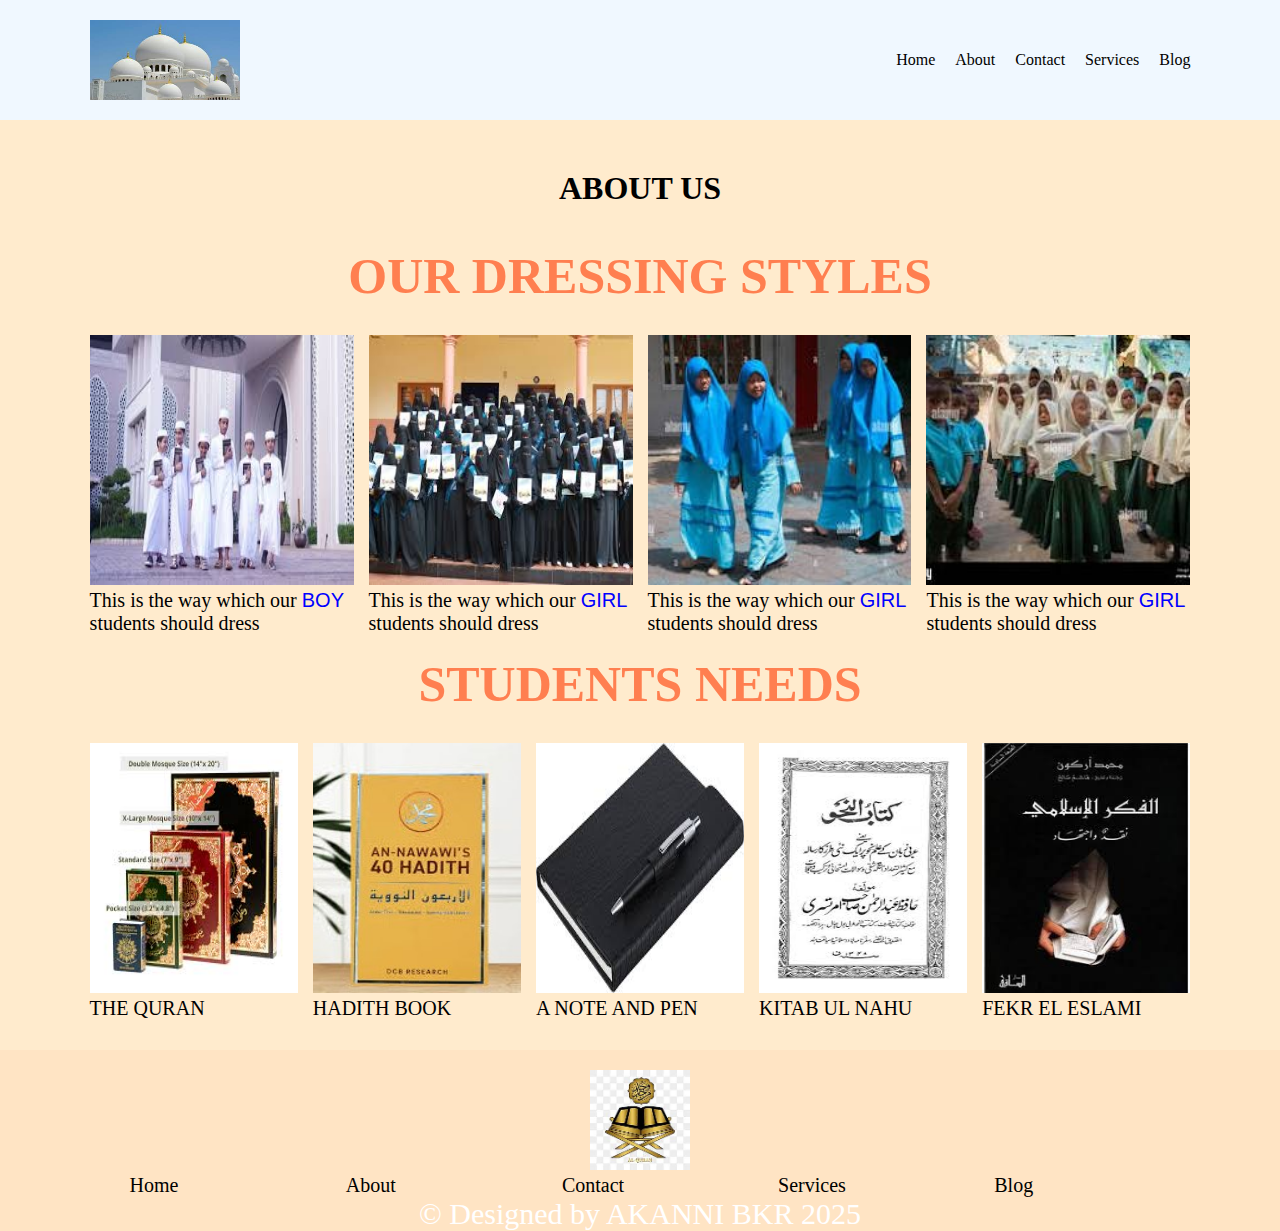
==== about.html @ 8f3245d5 "Rename About.html to about.html" ====
<!DOCTYPE html>
<html lang="en">
<head>
    <meta charset="UTF-8">
    <meta name="viewport" content="width=device-width, initial-scale=1.0">
    <title>Document</title>
    <link rel="stylesheet" href="Holidays.css">
    <link rel="stylesheet" href="https://cdnjs.cloudflare.com/ajax/libs/font-awesome/6.7.2/css/all.min.css" 
    integrity="sha512-Evv84Mr4kqVGRNSgIGL/F/aIDqQb7xQ2vcrdIwxfjThSH8CSR7PBEakCr51Ck+w+/U6swU2Im1vVX0SVk9ABhg==" 
    crossorigin="anonymous" referrerpolicy="no-referrer" />
    
</head>
<body>
    <header>
        <img src="./Images/secondmosque.jpg" alt="" width="150px" height="80px">


        <i class="fa-solid fa-bars" onclick="showmenu()"></i>
<nav id="nav">
    <ol> 
        <li><i class="fa-solid fa-xmark" onclick="hidemenu()"></i></li>
        <li><a class="c" href="index.html">Home</a></li>
        <li><a class="c" href="about.html">About</a></li>
        <li><a class="c" href="contact.html">Contact</a></li>
        <li><a class="c" href="services.html">Services</a></li>
        <li><a class="c" href="blog.html">Blog</a></li>
    </ol>
</nav>      
</header>   


    <section class="Pi">
                <h1 class="ss"> ABOUT US </h1>

<h1 class="in"> OUR DRESSING  STYLES </h1>
<div class="ip">
      <div>
        <img class="awal" src="./Images/markaz clothes 1.jpeg" alt="">
        <p class="ht"> This is the way which our <span> BOY </span> students should dress </p>
      </div>
      <div>
        <img class="awal" src="./Images/markaz clothes 2.jpeg" alt="">
        <p class="ht"> This is the way which our <span> GIRL </span> students should dress </p>
      </div>
      <div>
        <img class="awal" src="./Images/Dressing1.jpg" alt="">
        <p class="ht"> This is the way which our <span> GIRL </span> students should dress </p>
      </div>
      <div>
        <img class="awal" src="./Images/Dressing2.jpg"alt="">
        <p class="ht"> This is the way which our <span> GIRL </span> students should dress </p>
      </div>
</div>

<h1 class="pascal"> STUDENTS NEEDS </h1>
<div class="cd">
       <div>
            <img class="faw" src="./Images/download1.jpg" alt="" >
            <p class="fc"> THE QURAN </p>
        </div>

        <div>
            <img class="faw" src="./Images/hadith new.jpeg" alt="" >
            <p class="fc"> HADITH BOOK </p>
        </div>

        <div>
            <img class="faw" src="./Images/note.jpeg" alt="" >
            <p class="fc"> A NOTE AND PEN </p>
        </div>

        <div>
            <img  class="faw" src="./Images/NAH.jpeg" alt="" >
            <p class="fc"> KITAB UL NAHU</p>
        </div>

        <div>
            <img  class="faw" src="./Images/fikr.jpeg" alt="" >
            <p class="fc"> FEKR EL ESLAMI </p>
        </div>
</div>
    </section>

    <footer>
        <div class="jtm">
            <img class="kosim" src="./Images/pi.jpeg" alt="" width="100px">
        </div>
            <div>
                <ul>
                    <li><a class="c" href="index.html">Home</a></li>
                    <li><a class="c" href="about.html">About</a></li>
                    <li><a class="c" href="contact.html">Contact</a></li>
                    <li><a class="c" href="services.html">Services</a></li>
                    <li><a class="c" href="blog.html">Blog</a></li>
                </ul>
           </div>
<p class="papa"> &copy; Designed by AKANNI BKR 2025 </p>
 </footer>

</body>
<script>
    function showmenu() {
        document.getElementById("nav").style.right = "0%";
    }
    function hidemenu() {
        document.getElementById("nav").style.right = "-50%";
    }
</script>
</html>
---- Holidays.css ----
*{
   margin: 0;
}
header{
   background-color: aliceblue;
   display: flex;
   justify-content: space-between;
   align-items: center;
   padding-left: 7%;
   padding-right: 7%;
   padding-top: 20px;
   padding-bottom: 20px;
   position: sticky;
   top: 0;
   z-index: 1;
}
header .fa-solid{
  display: none;
}
ol{
   gap: 20px;
   display: flex;
   list-style: none;
}
.c{
    color: black;
    text-decoration: none;
}
.c:hover{
    color: peru;
}
.firstsection{
    background-color: #f2f2f2;
    padding-left: 7%;
    padding-right: 7%;
    padding-top: 30px;
    padding-bottom: 30px; 
}
.yazid{
   display: flex;
   justify-content: space-between;
}
.m{
    color: blue;
}
.bel{
   width: 60%;
   font-size: 20px;
}

.pnj{
   width: 100%;
   border-radius: 50px;
}
.secondsection{
    background-color: burlywood;
    padding-left: 7%;
    padding-right: 7%;
    padding-top: 20px;
    padding-bottom: 20px;
}
.seconddiv{
    padding-top: 30px;
    padding-bottom: 30px;
    display: grid;
    grid-template-columns: 1fr 1fr;
    gap: 20px;
}
.y{
    text-align: center;
    color: white;
    font-size: 60px;
    padding-top: 20px;
    padding-bottom: 20px;
}
.th{
   padding-top: 15px;
   color: #ed4a18;
   font-size: 18px;
}
.thirdsection{
    background-color: azure;
    text-align: center;
    padding-left: 7%;
    padding-right: 7%;
    padding-top: 20px;
    padding-bottom: 20px;
    font-size: 20px;
}
.pg{
    padding-top: 10px;
    padding-bottom: 10px;
}
.Pi{
    background-color: blanchedalmond;
    padding-top: 30px;
    padding-bottom: 30px;
    padding-left: 7%;
    padding-right: 7%;
}
.ramdane{
   background-color: blanchedalmond;
    padding-top: 30px;
    padding-bottom: 30px;
    padding-left: 7%;
    padding-right: 7%;
}

.ac{
   width: 80%;
}
 .ss{
    padding-top: 20px;
    padding-bottom: 20px;
    text-align: center;
 }
 .sc{
   padding-top: 20px;
    padding-bottom: 20px;
    text-align: center;
    color:coral;
    font-size: 50px;
 } 
 .pascal{
   padding-top: 20px;
    padding-bottom: 30px;
    text-align: center;
    color:coral;
    font-size: 50px;
 }
 .in{
   padding-top: 20px;
    padding-bottom: 30px;
    text-align: center;
    color:coral;
    font-size: 50px;
 }
 
 .ht{
    font-size: 20px;
 }
 span{
    font-family: Impact, 'Arial Narrow Bold', sans-serif;
    color: blue;
 }
 .ip{
   display: grid;
   grid-template-columns: 1fr 1fr 1fr 1fr;
   gap: 15px;
 }
 .awal{
   width: 100%;
   height: 250px;
 }
 .cd{
   display: grid;
   grid-template-columns: 1fr 1fr 1fr 1fr 1fr;
   gap: 15px;
 }
 .faw{
   width: 100%;
   height: 250px;
 }
 .fc{
    font-size: 20px;
 }
 .pre{
    background-color: cornsilk;
    padding-top: 30px;
    padding-bottom: 30px;
    padding-left: 7%;
    padding-right: 7%;
    font-size: 20px;
 }
 .yh{
    padding-top: 10px;
    padding-bottom: 10px;
 }
 .tb{
   font-size: 22px;
 }
 .hy{
    padding-top: 10px;
    padding-bottom: 10px;
    text-align: center;
 }
 .secondsection{
    background-color: bisque;
    padding-top: 10px;
    padding-bottom: 10px;
 }
 .jl{
    color: #BD9C68;
    color: transparent;
    -webkit-text-stroke: 2px;
    -webkit-text-stroke-color: black;
    font-size: 100px; 
 }
 .World{
    display: flex;
    justify-content: space-between;
 }
 .fone{
      background-color: #BD9C68;
      padding-top: 10px;
      padding-bottom: 10px;
      width: 30%;
   }
   .alao{
      display: flex;
      justify-content: center;
      background-color: gainsboro;
      padding-top: 10px;
      padding-bottom: 10px;
   }
 .akanwo{
   display: flex;
   gap: 10px;
   justify-content: center;
   padding-top: 10px;
   padding-bottom: 10px;
}
 
 .h{
    color: whitesmoke;
 }
 .tensection{
   background-image: url(./Images/contact\ us.jpeg);
   background-repeat: no-repeat;
   background-position: bottom;
   background-size: cover;
   padding-left: 7%;
   padding-right: 7%;
   padding-top: 40px;
   padding-bottom: 40px;
 }
 .gi{
   padding-bottom: 30px;
   padding-right: 190px;
 }
 .dell{
      display: flex;
      justify-content: center;
      padding-bottom: 10px;
 }
 .lay{
   display: flex;
   justify-content: center;
 }
 .gl{
    background-color: #ed4a18;
     border-color: #ed4a18 ;
     padding-right: 20px;
     padding-left: 20px;
     padding-top: 10px;
     padding-bottom: 10px; 
     color: white;
 }
 .bv{
    padding-top: 10px;
    padding-bottom: 10px;
    padding-left: 7%;
    padding-right: 7%;
    font-size: 22px;
 }
 .lm{
    padding: 15px;
    font-size: 18px;
 }
 .ml{
   font-size: 20px;
 }
.yu{
   padding: 15px;
}
.uy{
   padding-top: 10px;
   padding-bottom: 10px;
}
.pu{
   padding: 10px;
   font-size: 20px;
}
.iv{
   padding-left: 7%;
   padding-right: 7%;
   font-size: 22px;
   padding-top: 10px;
   padding-bottom: 10px;
}
.hp{
   display: flex;
   gap: 20px;
   padding: 10px;
}
.fa-phone, .fa-envelope, .fa-location-crosshairs, .fa-square-whatsapp, .fa-square-facebook{
   font-size: 30px;
   
}

.re{
   font-family: 'Arial';
   font-size: 20px;
}
.own{
   background-color: #35424a;
   font-size: 30px;
   color: wheat;
   padding-left: 7%;
   padding-right: 7%;
   padding-top: 20px;
   padding-bottom: 20px;

}
.o4{
   display: grid;
   grid-template-columns: 1fr 1fr;
   gap: 30px;
   padding-top: 20px;
   padding-bottom: 20px;
   font-size: 20px;
}
.malik{
   border-radius: 50px;
   border-style: groove;
   border-color: #35424a;
   width: 100%;
   height: 400px;
}
.bac{
   padding: 15px;
}
.aremou{
  padding-left: 7%;
  padding-right: 7%;
  padding-top: 30px;
  padding-bottom: 30px;
}
.bakari{
   display: grid;
   grid-template-columns: 1fr 1fr  1fr  1fr 1fr 1fr;
   gap: 20px;
}

.gh{
   background-color: rgba(197, 116, 18, 0.274);
   padding-left: 7%;
   padding-right: 7%;
}
.im{
   text-align: center;
   padding-top: 20px;
   padding-bottom: 10px;
   font-size: 30px;
   color: red;
}
.ph{
   text-align: center;
   padding-bottom: 20px;
   font-size: 30px;
   color: red;
}
.df{
   background-color: beige;
   padding-left: 7%;
   padding-right: 7%;
   padding-top: 20px;
   padding-bottom: 20px;
   font-size: 20px;
}

.w:hover{
     color: #BD9C68;
     font-size: 20px;
}
.ir{
   background-color: #ed4a18;
   color: white;
   padding-left: 7%;
   padding-right: 7%;
   padding-top: 20px;
   padding-bottom: 20px;
}
.iranium{
    font-size: 25px;
    padding: 15px;
}
.ira{
   background-color: #35424a;
   color: whitesmoke;
   padding-left: 7%;
   padding-right: 7%;
   padding-top: 20px;
   padding-bottom: 20px;
}
.bg{
   font-size: 25px;
    padding: 15px;
}
.abc{
   font-size: 50px;
   text-align: center;
   padding-top: 20px;
   padding-bottom: 20px;

}
.cab{
   padding: 15px;
}
.Qt{
   background-color: dimgray;
   padding-left: 7%;
   padding-right: 7%;
   padding-top: 20px;
   padding-bottom: 20px;
   color: white;
}
.ho{
   text-align: center;
   font-size: 30px;
   padding-top: 20px;
   padding-bottom: 20px;
}
.tr{
   display: grid;
   grid-template-columns: 1fr 1fr 1fr 1fr 1fr;
   gap: 15px;
}
.ikmal{
   width: 100%;
   height: 200px;
}
.win{
   font-size: 18px;
}


footer{
   background-color: bisque;
   padding-left: 7%;
   padding-right: 7%;
}
.jtm{
   padding-top: 20px;
   text-align: center;
}
ul{
   list-style: none;
   font-size: 20px;
   display: grid;
   grid-template-columns: 1fr 1fr 1fr 1fr 1fr;
   gap: 20px;
} 
.ll{
   color: black;
   text-decoration: none;   
}

.ll:hover{
   color: peru;
}
.too{
   padding: 10px;
    font-size: 20px;
}
.oo{
   font-size: 30px;
   padding: 10px;
}
.papa{
    color: white;
    text-align: center;
    font-size: 30px;
}

@media (max-width: 768px) {
   header .fa-solid {
      display: block;
  }

 header nav {
      width: 70%;
      position: fixed;
      top: 0;
      height: 100%;
      right: -50%;
      transition: 1s;
  }
  nav ol {
   display:block;
}
header li{
   padding: 5px;
}

.yazid{
   display: block;
}
.bel{
   width: 25%;
   font-size: 10px;
}
.seconddiv{
   display: grid;
   grid-template-columns: 1fr;
}
.y{
   font-size: 30px;
}
.thirdsection{
   font-size: 10px;
}
.fone{
   padding-top: 5px;
   padding-bottom: 5px;
   width: 90%;
}
.akanwo{
   display: flex;
   gap: 5px;
}
.pre{
   font-size: 10px;
}
.tb{
   font-size: 12px;
 }

 .bv{
   font-size: 12px;
}
 ul {
   display: grid;
   grid-template-columns: 1fr 1fr;
} 
 .kosim{
   width: 50px;
 }

 .ip{
   display: grid;
   grid-template-columns: 1fr;
 }
 
 .in, .pascal{
    font-size: 20px;
 }
 .cd{
   display: grid;
   grid-template-columns: 1fr;
 }
 
.own{
   font-size: 20px;
}

.bakari{
   display: grid;
   grid-template-columns: 1fr;
}
.o4{
   display: grid;
   grid-template-columns: 1fr;
}
.tr{
   display: grid;
   grid-template-columns: 1fr;
}
.papa{
   font-size: 20px;
}
}

@media (max-width: 992px) {
   header .fa-solid {
      display: block;
  }

 header nav {
      width: 50%;
      position: fixed;
      top: 0;
      height: 100%;
      right: -50%;
      transition: 1s;
  }
  nav ol {
   display:block;
}
.yazid{
   display: block;
}
.bel{
      width: 40%;
      font-size: 15px;
}
.seconddiv{
   display: grid;
   grid-template-columns: 1fr;
}
.thirdsection{
   font-size: 15px;
}
.pre{
   font-size: 15px;
}
.tb{
   font-size: 18px;
 }
 .bv{
   font-size: 18px;
}
ul {
   display: grid;
   grid-template-columns: 1fr 1fr;
} 
 .kosim{
   width: 70px;
 }
 .ip{
   display: grid;
   grid-template-columns: 1fr 1fr;
 }
 .in, .pascal{
   font-size: 30px;
}
.World{
   display: block;
   }
.cd{
   display: grid;
   grid-template-columns: 1fr 1fr;
   gap: 15px;
 }
.ki{
display: grid;
grid-template-columns: 1fr;
}
.own{
   font-size: 25px;
}
.bakari{
   display: grid;
   grid-template-columns: 1fr 1fr 1fr;
}
.o4{
   display: grid;
   grid-template-columns: 1fr;
}
.tr{
   display: grid;
   grid-template-columns: 1fr 1fr;
}
}
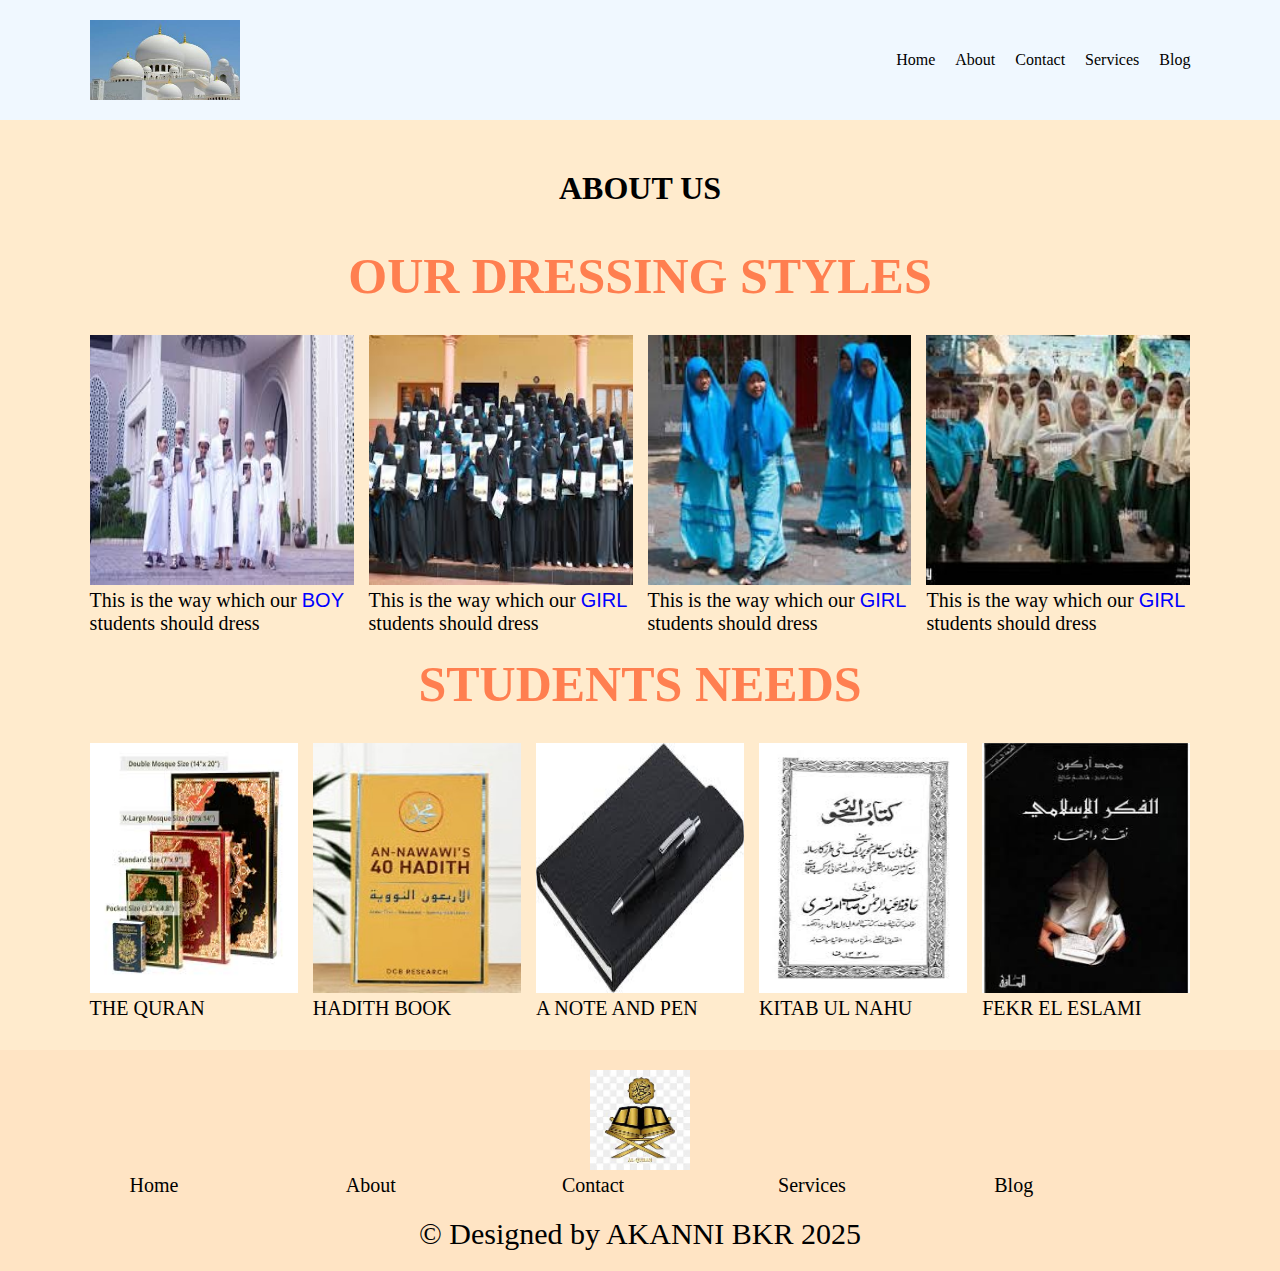
==== commit 808353a9: "update" ====
--- a/about.html
+++ b/about.html
@@ -4,7 +4,7 @@
     <meta charset="UTF-8">
     <meta name="viewport" content="width=device-width, initial-scale=1.0">
     <title>Document</title>
-    <link rel="stylesheet" href="Holidays.css">
+    <link rel="stylesheet" href="holidays.css">
     <link rel="stylesheet" href="https://cdnjs.cloudflare.com/ajax/libs/font-awesome/6.7.2/css/all.min.css" 
     integrity="sha512-Evv84Mr4kqVGRNSgIGL/F/aIDqQb7xQ2vcrdIwxfjThSH8CSR7PBEakCr51Ck+w+/U6swU2Im1vVX0SVk9ABhg==" 
     crossorigin="anonymous" referrerpolicy="no-referrer" />
@@ -87,11 +87,11 @@
         </div>
             <div>
                 <ul>
-                    <li><a class="c" href="index.html">Home</a></li>
-                    <li><a class="c" href="about.html">About</a></li>
-                    <li><a class="c" href="contact.html">Contact</a></li>
-                    <li><a class="c" href="services.html">Services</a></li>
-                    <li><a class="c" href="blog.html">Blog</a></li>
+                    <li><a class="ci" href="index.html">Home</a></li>
+                    <li><a class="ci" href="about.html">About</a></li>
+                    <li><a class="ci" href="contact.html">Contact</a></li>
+                    <li><a class="ci" href="services.html">Services</a></li>
+                    <li><a class="ci" href="blog.html">Blog</a></li>
                 </ul>
            </div>
 <p class="papa"> &copy; Designed by AKANNI BKR 2025 </p>
--- a/holidays.css
+++ b/holidays.css
@@ -0,0 +1,647 @@
+*{
+   margin: 0;
+}
+header{
+   background-color: aliceblue;
+   display: flex;
+   justify-content: space-between;
+   align-items: center;
+   padding-left: 7%;
+   padding-right: 7%;
+   padding-top: 20px;
+   padding-bottom: 20px;
+   position: sticky;
+   top: 0;
+   z-index: 1;
+}
+header .fa-solid{
+  display: none;
+}
+ol{
+   gap: 20px;
+   display: flex;
+   list-style: none;
+}
+.c{
+    color: black;
+    text-decoration: none;
+}
+.c:hover{
+    color: peru;
+}
+.firstsection{
+    background-color: #f2f2f2;
+    padding-left: 7%;
+    padding-right: 7%;
+    padding-top: 30px;
+    padding-bottom: 30px; 
+}
+.yazid{
+   display: flex;
+   justify-content: space-between;
+}
+.m{
+    color: blue;
+}
+.bel{
+   width: 60%;
+   font-size: 20px;
+}
+
+.pnj{
+   width: 100%;
+   border-radius: 50px;
+}
+.secondsection{
+    background-color: burlywood;
+    padding-left: 7%;
+    padding-right: 7%;
+    padding-top: 20px;
+    padding-bottom: 20px;
+}
+.seconddiv{
+    padding-top: 30px;
+    padding-bottom: 30px;
+    display: grid;
+    grid-template-columns: 1fr 1fr;
+    gap: 20px;
+}
+.y{
+    text-align: center;
+    color: white;
+    font-size: 60px;
+    padding-top: 20px;
+    padding-bottom: 20px;
+}
+.th{
+   padding-top: 15px;
+   color: #ed4a18;
+   font-size: 18px;
+}
+.thirdsection{
+    background-color: azure;
+    text-align: center;
+    padding-left: 7%;
+    padding-right: 7%;
+    padding-top: 20px;
+    padding-bottom: 20px;
+    font-size: 20px;
+}
+.pg{
+    padding-top: 10px;
+    padding-bottom: 10px;
+}
+.Pi{
+    background-color: blanchedalmond;
+    padding-top: 30px;
+    padding-bottom: 30px;
+    padding-left: 7%;
+    padding-right: 7%;
+}
+.ramdane{
+   background-color: blanchedalmond;
+    padding-top: 30px;
+    padding-bottom: 30px;
+    padding-left: 7%;
+    padding-right: 7%;
+}
+
+.ac{
+   width: 80%;
+}
+ .ss{
+    padding-top: 20px;
+    padding-bottom: 20px;
+    text-align: center;
+ }
+ .sc{
+   padding-top: 20px;
+    padding-bottom: 20px;
+    text-align: center;
+    color:coral;
+    font-size: 50px;
+ } 
+ .pascal{
+   padding-top: 20px;
+    padding-bottom: 30px;
+    text-align: center;
+    color:coral;
+    font-size: 50px;
+ }
+ .in{
+   padding-top: 20px;
+    padding-bottom: 30px;
+    text-align: center;
+    color:coral;
+    font-size: 50px;
+ }
+ 
+ .ht{
+    font-size: 20px;
+ }
+ span{
+    font-family: Impact, 'Arial Narrow Bold', sans-serif;
+    color: blue;
+ }
+ .ip{
+   display: grid;
+   grid-template-columns: 1fr 1fr 1fr 1fr;
+   gap: 15px;
+ }
+ .awal{
+   width: 100%;
+   height: 250px;
+ }
+ .cd{
+   display: grid;
+   grid-template-columns: 1fr 1fr 1fr 1fr 1fr;
+   gap: 15px;
+ }
+ .faw{
+   width: 100%;
+   height: 250px;
+ }
+ .fc{
+    font-size: 20px;
+ }
+ .pre{
+    background-color: cornsilk;
+    padding-top: 30px;
+    padding-bottom: 30px;
+    padding-left: 7%;
+    padding-right: 7%;
+    font-size: 20px;
+ }
+ .yh{
+   padding: 15px;
+ }
+ 
+ .tb{
+   font-size: 22px;
+ }
+ .hy{
+   padding: 10px;
+    text-align: center;
+ }
+ .secondsection{
+    background-color: bisque;
+    padding-top: 10px;
+    padding-bottom: 10px;
+ }
+ .jl{
+    color: #BD9C68;
+    color: transparent;
+    -webkit-text-stroke: 2px;
+    -webkit-text-stroke-color: black;
+    font-size: 100px; 
+ }
+ .World{
+    display: flex;
+    justify-content: space-between;
+ }
+
+ .h{
+    color: whitesmoke;
+ }
+ .tensection{
+   background-image: url(./Images/contact\ us.jpeg);
+   background-repeat: no-repeat;
+   background-position: bottom;
+   background-size: cover;
+   padding-left: 7%;
+   padding-right: 7%;
+   padding-top: 40px;
+   padding-bottom: 40px;
+ }
+ .gi{
+   padding-bottom: 30px;
+   padding-right: 190px;
+ }
+ .dell{
+      display: flex;
+      justify-content: center;
+      padding-bottom: 10px;
+ }
+ .lay{
+   display: flex;
+   justify-content: center;
+ }
+ .gl{
+    background-color: #ed4a18;
+     border-color: #ed4a18 ;
+     padding-right: 20px;
+     padding-left: 20px;
+     padding-top: 10px;
+     padding-bottom: 10px; 
+     color: white;
+ }
+ .bv{
+    padding-top: 10px;
+    padding-bottom: 10px;
+    padding-left: 7%;
+    padding-right: 7%;
+    font-size: 22px;
+ }
+ .lm{
+    padding: 15px;
+    font-size: 18px;
+ }
+ .ml{
+   font-size: 20px;
+ }
+.yu{
+   padding: 15px;
+}
+.uy{
+   padding-top: 10px;
+   padding-bottom: 10px;
+}
+.pu{
+   padding: 10px;
+   font-size: 20px;
+}
+.iv{
+   padding-left: 7%;
+   padding-right: 7%;
+   font-size: 22px;
+   padding-top: 10px;
+   padding-bottom: 10px;
+}
+.hp{
+   display: flex;
+   gap: 20px;
+   padding: 10px;
+}
+.fa-phone, .fa-envelope, .fa-location-crosshairs, .fa-square-whatsapp, .fa-square-facebook{
+   font-size: 30px;
+   
+}
+
+.re{
+   font-family: 'Arial';
+   font-size: 20px;
+}
+.own{
+   background-color: #35424a;
+   font-size: 30px;
+   color: wheat;
+   padding-left: 7%;
+   padding-right: 7%;
+   padding-top: 20px;
+   padding-bottom: 20px;
+
+}
+.o4{
+   display: grid;
+   grid-template-columns: 1fr 1fr;
+   gap: 30px;
+   padding-top: 20px;
+   padding-bottom: 20px;
+   font-size: 20px;
+}
+.malik{
+   border-radius: 50px;
+   border-style: groove;
+   border-color: #35424a;
+   width: 100%;
+   height: 400px;
+}
+.bac{
+   padding: 15px;
+}
+.aremou{
+  padding-left: 7%;
+  padding-right: 7%;
+  padding-top: 30px;
+  padding-bottom: 30px;
+}
+.bakari{
+   display: grid;
+   grid-template-columns: 1fr 1fr  1fr  1fr 1fr 1fr;
+   gap: 20px;
+}
+
+.gh{
+   background-color: rgba(197, 116, 18, 0.274);
+   padding-left: 7%;
+   padding-right: 7%;
+}
+.im{
+   text-align: center;
+   padding-top: 20px;
+   padding-bottom: 10px;
+   font-size: 30px;
+   color: red;
+}
+.ph{
+   text-align: center;
+   padding-bottom: 20px;
+   font-size: 30px;
+   color: red;
+}
+.df{
+   background-color: beige;
+   padding-left: 7%;
+   padding-right: 7%;
+   padding-top: 20px;
+   padding-bottom: 20px;
+   font-size: 20px;
+}
+
+.w:hover{
+     color: #BD9C68;
+     font-size: 20px;
+}
+.ir{
+   background-color: #ed4a18;
+   color: white;
+   padding-left: 7%;
+   padding-right: 7%;
+   padding-top: 20px;
+   padding-bottom: 20px;
+}
+.iranium{
+    font-size: 25px;
+    padding: 15px;
+}
+.ira{
+   background-color: #35424a;
+   color: whitesmoke;
+   padding-left: 7%;
+   padding-right: 7%;
+   padding-top: 20px;
+   padding-bottom: 20px;
+}
+.bg{
+   font-size: 25px;
+    padding: 15px;
+}
+.abc{
+   font-size: 50px;
+   text-align: center;
+   padding-top: 20px;
+   padding-bottom: 20px;
+
+}
+.cab{
+   padding: 15px;
+}
+.Qt{
+   background-color: dimgray;
+   padding-left: 7%;
+   padding-right: 7%;
+   padding-top: 20px;
+   padding-bottom: 20px;
+   color: white;
+}
+.ho{
+   text-align: center;
+   font-size: 30px;
+   padding-top: 20px;
+   padding-bottom: 20px;
+}
+.tr{
+   display: grid;
+   grid-template-columns: 1fr 1fr 1fr 1fr 1fr;
+   gap: 15px;
+}
+.ikmal{
+   width: 100%;
+   height: 200px;
+}
+.win{
+   font-size: 18px;
+}
+
+footer{
+   background-color: bisque;
+   padding-left: 7%;
+   padding-right: 7%;
+}
+.jtm{
+   padding-top: 20px;
+   text-align: center;
+}
+ul{
+   list-style: none;
+   font-size: 20px;
+   display: grid;
+   grid-template-columns: 1fr 1fr 1fr 1fr 1fr;
+   gap: 20px;
+} 
+.ci{
+   color: black;
+   text-decoration: none;
+}
+.ci:hover{
+   color: peru;
+}
+.too{
+   padding: 10px;
+    font-size: 20px;
+}
+.oo{
+   font-size: 30px;
+   padding: 10px;
+}
+.papa{
+    color: black;
+    text-align: center;
+    padding-top: 20px;
+    padding-bottom: 20px;
+    font-size: 30px;
+}
+
+@media (max-width: 768px) {
+   header .fa-solid {
+      display: block;
+  }
+.c{
+   color: #f2f2f2;
+   font-size: 30px;
+   border:  #f2f2f2 ;
+   
+}
+ header nav {
+      width: 70%;
+      position: fixed;
+      top: 0;
+      height: 100%;
+      right: -50%;
+      transition: 1s;
+  }
+  nav ol {
+   display:block;
+   background-color: #35424a;
+}
+header li{
+   padding: 5px;
+}
+.yh{
+   padding: 10px;
+   font-size: 18px;
+}
+.yazid{
+   display: block;
+}
+.bel{
+   width: 100%;
+   font-size: 10px;
+}
+.ml{
+  font-size: 15px;
+}
+.re{
+   font-size: 15px;
+}
+.seconddiv{
+   display: grid;
+   grid-template-columns: 1fr;
+}
+.y{
+   font-size: 30px;
+}
+.thirdsection{
+   font-size: 10px;
+}
+
+.pre{
+   font-size: 10px;
+}
+.tb{
+   font-size: 12px;
+ }
+
+ .bv{
+   font-size: 12px;
+}
+ ul {
+   display: grid;
+   grid-template-columns: 1fr 1fr;
+} 
+ .kosim{
+   width: 50px;
+ }
+
+ .ip{
+   display: grid;
+   grid-template-columns: 1fr;
+ }
+ 
+ .in, .pascal{
+    font-size: 20px;
+ }
+ .cd{
+   display: grid;
+   grid-template-columns: 1fr;
+ }
+ 
+.own{
+   font-size: 15px;
+}
+
+.bakari{
+   display: grid;
+   grid-template-columns: 1fr 1fr;
+}
+.o4{
+   display: grid;
+   grid-template-columns: 1fr;
+}
+.tr{
+   display: grid;
+   grid-template-columns: 1fr;
+}
+.papa{
+   font-size: 20px;
+}
+}
+
+@media (max-width: 992px) {
+   header .fa-solid {
+      display: block;
+  }
+  .c{
+   color: #f2f2f2;
+   font-size: 30px;
+   border:  #f2f2f2 ;
+  }
+
+ header nav {
+      width: 50%;
+      position: fixed;
+      top: 0;
+      height: 100%;
+      right: -50%;
+      transition: 1s;
+  }
+  nav ol {
+   display:block;
+   background-color: #35424a;
+}
+.yazid{
+   display: block;
+}
+.bel{
+      width: 100%;
+      font-size: 15px;
+}
+
+.seconddiv{
+   display: grid;
+   grid-template-columns: 1fr;
+}
+.thirdsection{
+   font-size: 15px;
+}
+.pre{
+   font-size: 15px;
+}
+.tb{
+   font-size: 18px;
+ }
+ .bv{
+   font-size: 18px;
+}
+ul {
+   display: grid;
+   grid-template-columns: 1fr 1fr;
+} 
+ .kosim{
+   width: 70px;
+ }
+ .ip{
+   display: grid;
+   grid-template-columns: 1fr 1fr;
+ }
+ .in, .pascal{
+   font-size: 30px;
+}
+.World{
+   display: block;
+   }
+.cd{
+   display: grid;
+   grid-template-columns: 1fr 1fr;
+   gap: 15px;
+ }
+.ki{
+display: grid;
+grid-template-columns: 1fr;
+}
+.own{
+   font-size: 20px;
+}
+.bakari{
+   display: grid;
+   grid-template-columns: 1fr 1fr;
+}
+.o4{
+   display: grid;
+   grid-template-columns: 1fr;
+}
+.tr{
+   display: grid;
+   grid-template-columns: 1fr 1fr;
+}
+}
